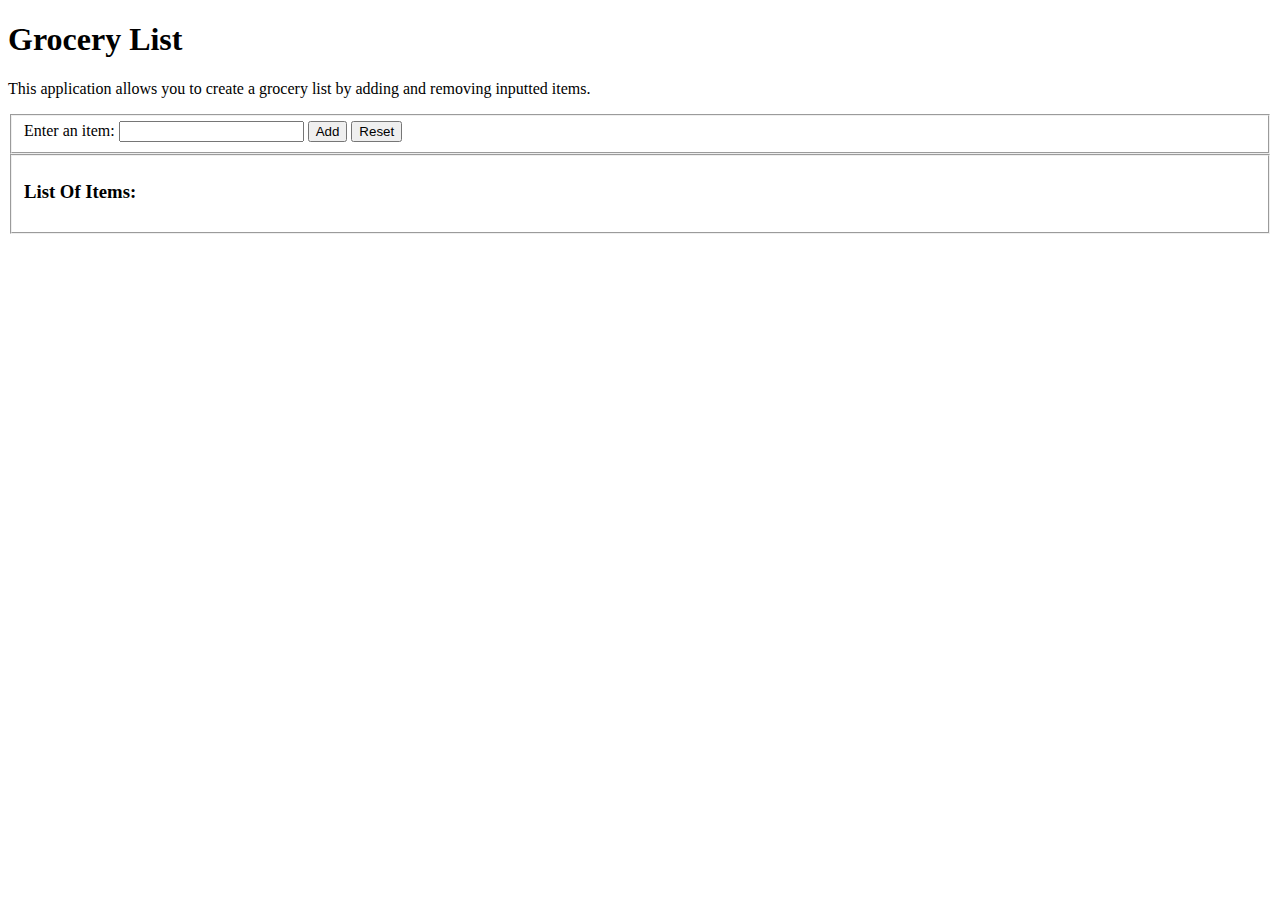
==== grocery.html @ c90f723e "Initialize html and js files" ====
<!DOCTYPE html>
<html lang="en">

<head>
  <meta charset="utf-8">
  <title>Grocery List</title>
</head>

<body>
    <h1>Grocery List</h1>
    <p>This application allows you to create a grocery list by adding and removing inputted items.</p>

    <fieldset>
        <form>
            <label>Enter an item:</label>
            <input type="text" id="item">
            <input type="button" id="addItem" value="Add">
            <input type="button" id="reset" value="Reset">
        </form>
    </fieldset>
    <fieldset>
        <form id="list">
            <h3>List Of Items:</h3>
        </form>
    </fieldset>

    <script src="groceryJS.js"></script>

</body>

</html>
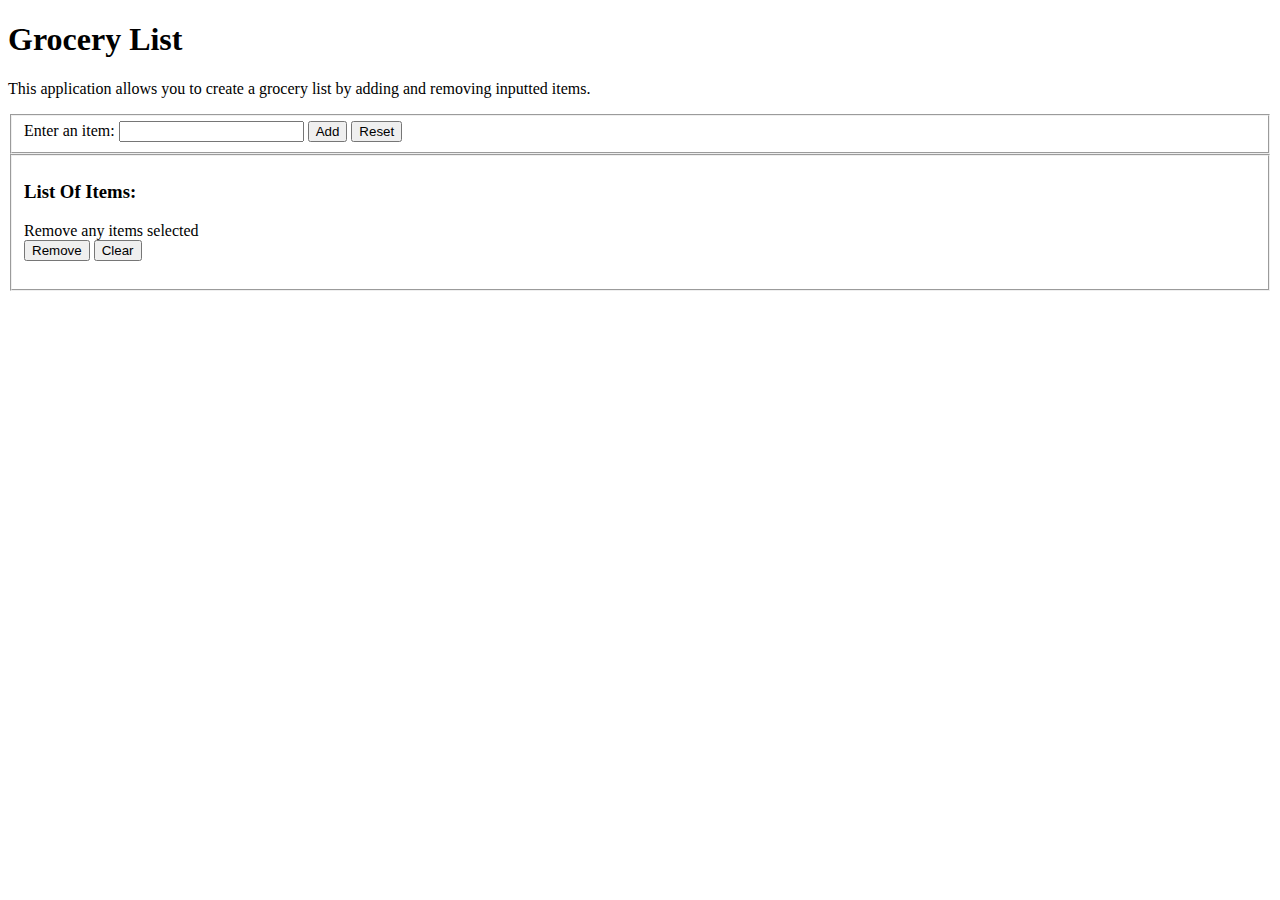
==== commit 2a202461: "more additions, still don't get this shit" ====
--- a/grocery.html
+++ b/grocery.html
@@ -21,6 +21,9 @@
     <fieldset>
         <form id="list">
             <h3>List Of Items:</h3>
+            <label>Remove any items selected</label><br>
+            <input type="button" id="removeItem" value="Remove">
+            <input type="button" id="clear" value="Clear"><br><br>
         </form>
     </fieldset>
 
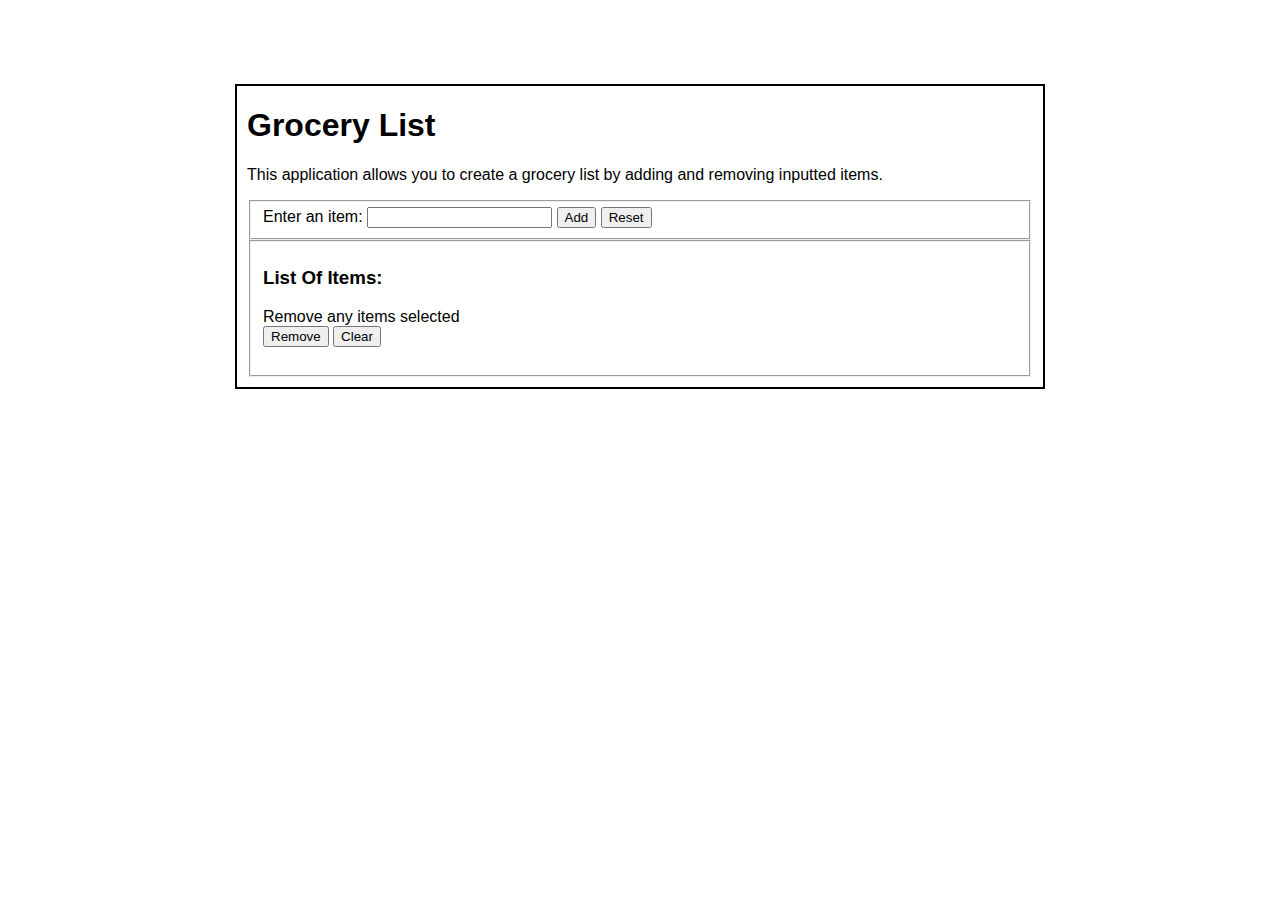
==== commit 7b0a0d0f: "add css to project" ====
--- a/grocery.html
+++ b/grocery.html
@@ -4,6 +4,8 @@
 <head>
   <meta charset="utf-8">
   <title>Grocery List</title>
+
+  <link href='./groceryStyle.css' rel='stylesheet'>
 </head>
 
 <body>
@@ -19,11 +21,13 @@
         </form>
     </fieldset>
     <fieldset>
-        <form id="list">
+        <form>
             <h3>List Of Items:</h3>
             <label>Remove any items selected</label><br>
             <input type="button" id="removeItem" value="Remove">
             <input type="button" id="clear" value="Clear"><br><br>
+        </form>
+        <form id="list">
         </form>
     </fieldset>
 
--- a/groceryStyle.css
+++ b/groceryStyle.css
@@ -0,0 +1,11 @@
+body {
+    margin-top: 84px;
+    margin-bottom: 84px;
+    margin-left: 235px;
+    margin-right: 235px;
+    border: 2px solid black;
+    padding-left: 10px;
+    padding-right: 10px;
+    padding-bottom: 10px;
+    font-family: Arial, Helvetica, sans-serif;
+}
